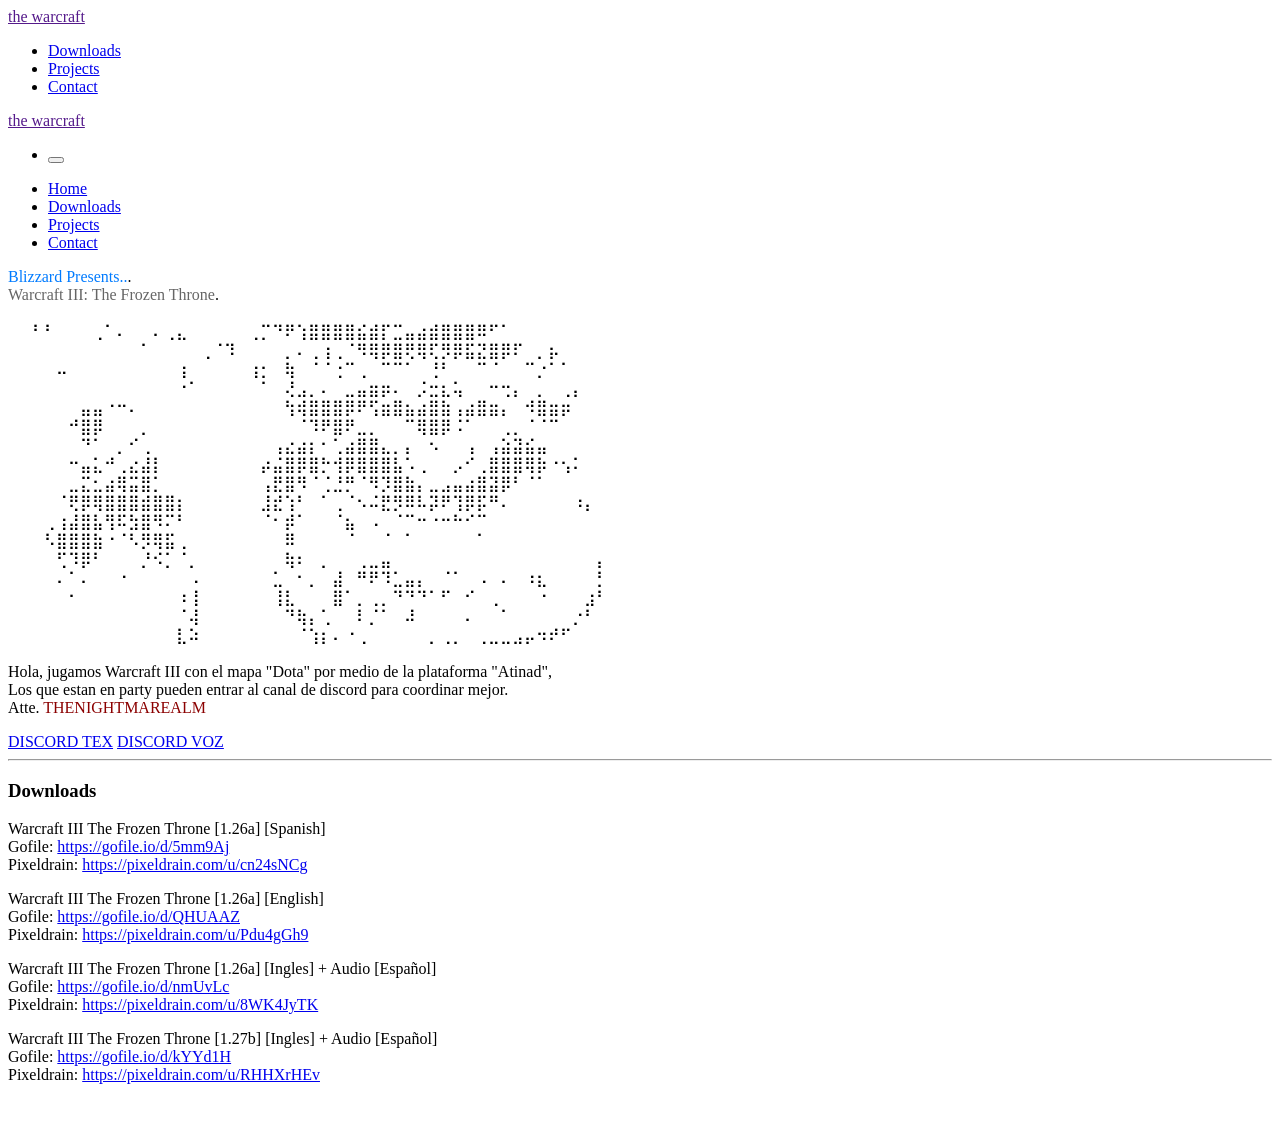
==== index.html @ f785883a "Update index.html" ====
<!DOCTYPE html>
<html lang="en">
<head>
    <meta charset="UTF-8">
    <meta http-equiv="X-UA-Compatible" content="IE=edge">
    <meta name="viewport" content="width=device-width, initial-scale=1.0">
    <link rel="stylesheet" href="css/uikit.css">
    <link rel="stylesheet" href="css/styles.css">
    <script src="js/uikit.js"></script>
    <script src="js/uikit-icons.js"></script>

    <title>the warcraft</title>
</head>
<body>
<!-- Navigation Bar -->
    <nav class="uk-navbar-container uk-margin-small-left uk-margin-small-right uk-visible@m uk-margin-xlarge-left uk-margin-xlarge-right" uk-navbar uk-sticky="sel-target: .uk-navbar-container; cls-active: uk-navbar-sticky">
    
    <div class="uk-navbar-left">
        <a href="" class="uk-navbar-item uk-logo uk-light">the warcraft</a>
    </div>
    <div class="uk-navbar-right">

        <ul class="uk-navbar-nav uk-light">
            <li><a class="uk-button-text uk-text-capitalize" href="#about" uk-scroll>Downloads</a></li>
            <li><a class="uk-button-text uk-text-capitalize" href="#projects" uk-scroll>Projects</a></li>
            <li><a class="uk-button-text uk-text-capitalize" href="mailto:" uk-scroll>Contact</a></li>

        </ul>

    </div>
</nav>
<!-- Navigation Bar Ends  -->

<!-- Navigation Bar Mobile -->
<nav class="uk-navbar-container uk-margin-small-left uk-margin-small-right uk-hidden@m uk-margin-xlarge-left uk-margin-xlarge-right" uk-navbar uk-sticky="sel-target: .uk-navbar-container; cls-active: uk-navbar-sticky">
    
    <div class="uk-navbar-left">
        <a href="" class="uk-navbar-item uk-logo uk-light">the warcraft</a>
    </div>
    <div class="uk-navbar-right">

        <ul class="uk-navbar-nav uk-light">
            <li><button uk-toggle="target: #offcanvas-nav" type="button" uk-navbar-toggle-icon></button></li>

        </ul>

    </div>
</nav>
<!-- Change This -->
<div id="offcanvas-nav" uk-offcanvas="overlay: true">
    <div class="uk-offcanvas-bar uk-flex uk-flex-column">

        <ul class="uk-nav uk-nav-primary uk-nav-center uk-margin-auto-vertical">
            <li class="uk-active"><a href="#" uk-scroll>Home</a></li>
            <li class="uk-active"><a href="#about" uk-scroll>Downloads</a></li>
            <li class="uk-active"><a href="#projects" uk-scroll>Projects</a></li>
            <li class="uk-active"><a href="mailto:">Contact</a></li> <!--- change to ur email-->

        </ul>
        
    </div>
</div>

<!-- Navigation Bar Mobile Ends -->
<!-- Home -->
<section class="uk-margin-small-left uk-margin-small-right uk-margin-small-top uk-margin-xlarge-bottom">
    <p class="uk-margin-xlarge-left uk-margin-xlarge-right uk-margin-large-top uk-margin-large-bottom">
        <span style="color: #007bff;">Blizzard Presents..</span>.
        <br>
        <span style="color: #666666;">Warcraft III: The Frozen Throne</span>.
        <br>
<br>     ⠀⠀⠃⠃⠀⠀⠀⢀⠁⠄⠀⠀⠄⢀⣄⠀⠀⠀⠀⠀⢀⡉⠙⠟⢱⣿⣿⣿⣿⣮⣾⡏⣉⣤⣴⣾⣿⣿⣿⠿⠋⠁⠀⠀⠀⠀
<br>⠀⠀⠀⠀⠀⠀⠀⠀⠀⠀⠀⠁⠀⠀⠀⠀⢀⠈⠹⠀⠀⠀⠀⡀⠄⢀⢰⢀⠈⠻⢿⡿⣿⢟⢿⢏⡻⡿⣯⣝⣿⡿⠏⠀⡀⡦⠀⠀⠀⠀
<br>⠀⠀⠀⠀⠤⠀⠀⠀⠀⠀⠀⠀⠀⠀⢰⠀⠀⠀⠀⠀⢰⡂⠀⢷⠀⠈⠈⢐⠉⢀⠀⠉⠉⠁⠀⢘⠃⠀⠀⠉⠈⠀⠀⠉⡐⠁⠁⠀⠀⠀
<br>⠀⠀⠀⠀⠀⠀⠀⠀⠀⠀⠀⠀⠀⠀⠐⠁⠀⠀⠀⠀⠀⠁⠀⢜⣠⡀⠄⠀⣀⣤⣶⡶⠄⠀⡨⣒⣆⢥⠀⠀⠒⢒⡄⠀⡀⠀⢀⡄⠀⠀
<br>⠀⠀⠀⠀⠀⠀⣤⣤⠐⠒⠄⠀⠀⠀⠀⠀⠀⠀⠀⠀⠀⠀⠀⢳⢾⣿⣿⣿⡿⠟⢫⣶⣿⣦⣴⣿⣷⢠⣴⣿⣶⡄⠀⠺⣿⣶⡶⠀⠀⠀
<br>⠀⠀⠀⠀⠀⠚⣿⡿⠀⠀⠀⡀⠀⠀⠀⠀⠀⠀⠀⠀⠀⠀⠀⠀⠈⠹⠟⣿⠟⣀⡀⠀⠀⠉⢿⣿⡿⠨⠁⠀⠀⢀⡀⠈⠈⠉⠀⠀⠀⠀
<br>⠀⠀⠀⠀⠀⠀⠙⠁⠀⡀⠊⢀⠀⠀⠀⠀⠀⠀⠀⠀⠀⠀⢠⣔⣴⡆⠂⢁⣴⣿⣿⣄⡀⡄⠀⠢⠀⠀⢠⠀⢠⣵⣽⣮⣤⠀⠀⠀⠀⠀
<br>⠀⠀⠀⠀⠀⠒⣤⣅⠚⢀⣔⣼⡇⠀⠀⠀⠀⠀⠀⠀⠀⡴⣬⣿⡿⣿⡓⢺⡿⣿⣿⣿⣧⠡⢀⠀⠀⡠⠊⢀⣿⣿⣿⢿⡷⠐⢢⠅⠀⠀
<br>⠀⠀⠀⠀⠀⣀⣍⣂⣴⢿⣭⣿⡁⠀⠀⠀⠀⠀⠀⠀⠀⢠⣟⣿⠻⠈⢈⣘⡛⠈⠻⡹⣿⣷⡄⣀⣠⣤⣴⣿⣽⡿⠃⠈⠁⠀⠀⠀⠀⠀
<br>⠀⠀⠀⠀⠈⢟⡿⢿⣿⣿⣿⣾⣿⣿⡆⠀⠀⠀⠀⠀⠀⣸⣞⢱⠃⠀⠁⢀⠈⠢⠬⣟⡻⠿⠧⡽⠟⢹⡿⡯⠛⠄⠀⠀⠀⠀⠀⠰⡄⠀
<br>⠀⠀⠀⢀⢰⣼⣿⣧⢻⠯⣳⣿⠻⠍⠃⠀⠀⠀⠀⠀⠀⠈⠂⡾⠁⠀⠀⠈⣦⠀⠠⠀⠈⠉⠒⠐⠒⠓⠊⠉⠀⠀⠀⠀⠀⠀⠀⠀⠀⠀
<br>⠀⠀⠀⠣⣿⣿⣿⣷⠐⠈⠣⡻⢿⣯⢀⠀⠀⠀⠀⠀⠀⠀⠀⠿⠀⠀⠀⠀⠈⠀⠀⠈⠀⠁⠀⠀⠀⠀⠀⠁⠀⠀⠀⠀⠀⠀⠀⠀⠀⠀
<br>⠀⠀⠀⠀⢋⠹⡿⠃⠀⠀⠀⡘⠪⡁⠈⡀⠀⠀⠀⠀⠀⠀⠀⢷⠆⠀⡀⠀⠀⢀⣀⣤⠀⠀⠀⠀⠀⠀⠀⠀⠀⠀⠀⠀⠀⠀⠀⠀⠀⡄
<br>⠀⠀⠀⠀⠄⠁⠄⠀⠀⠐⠀⠀⠀⠀⠀⠠⠀⠀⠀⠀⠀⠀⣁⠀⠂⡀⠀⣼⠀⠛⠟⠹⣁⣤⡄⠀⠈⠁⠀⠠⠀⠄⠀⠰⣆⠀⠀⠀⠀⡃
<br>⠀⠀⠀⠀⠀⠂⠀⠀⠀⠀⠀⠀⠀⠀⠰⢸⠀⠀⠀⠀⠀⠀⢸⣇⠀⠀⠀⣿⠁⡀⢀⡀⠙⠙⠙⠁⠋⠀⠊⠀⢀⠀⠀⠀⠐⠀⠀⠀⣰⠃
<br>⠀⠀⠀⠀⠀⠀⠀⠀⠀⠀⠀⠀⠀⠀⠈⢼⠀⠀⠀⠀⠀⠀⠀⠙⢷⡄⢁⠀⠀⠇⡈⠁⠀⠼⠀⠀⠀⠀⠄⠀⠀⠁⠀⠀⠀⠀⠀⡐⠃
<br>⠀⠀⠀⠀⠀⠀⠀⠀⠀⠀⠀⠀⠀⠀⣇⠵⠀⠀⠀⠀⠀⠀⠀⠀⠈⢱⡆⠄⠐⢀⠀⠀⠀⠀⠀⡀⢀⡀⠀⢀⣀⣀⣠⡤⠲⠞⠋
<br>
<br>
        Hola, jugamos Warcraft III con el mapa "Dota" por medio de la plataforma "Atinad",
        <br>Los que estan en party pueden entrar al canal de discord para coordinar mejor.
        <br>Atte. <span style="color: #8B0000;">THENIGHTMAREALM</span><br>
    </p>
    <a href="https://discord.gg/8Q62ZsG" class="uk-margin-xlarge-left uk-text-capitalize uk-button uk-button-secondary">DISCORD TEX</a>
    <a href="https://discord.gg/Nex8kaS" class="uk-margin-xlarge-left uk-text-capitalize uk-button uk-button-secondary">DISCORD VOZ</a>
</section>

<!-- Home Ends -->
<hr class="uk-margin-xlarge-left uk-margin-xlarge-right">
<!-- About Me -->
<section id="about" class="uk-margin-small-left uk-margin-small-right uk-margin-xlarge-bottom">
<h3 class="uk-margin-xlarge-left uk-light">Downloads</h3>
    
<!-- Change here to ur paragraph -->
<p class="uk-margin-xlarge-left uk-margin-xlarge-right">Warcraft III The Frozen Throne [1.26a] [Spanish]<br>
Gofile: <a href="https://gofile.io/d/5mm9Aj" target="_blank" rel="noopener noreferrer">https://gofile.io/d/5mm9Aj</a><br>
Pixeldrain: <a href="https://pixeldrain.com/u/cn24sNCg" target="_blank" rel="noopener noreferrer">https://pixeldrain.com/u/cn24sNCg</a></p>
<p class="uk-margin-xlarge-left uk-margin-xlarge-right">Warcraft III The Frozen Throne [1.26a] [English]<br>
Gofile: <a href="https://gofile.io/d/QHUAAZ" target="_blank" rel="noopener noreferrer">https://gofile.io/d/QHUAAZ</a><br>
Pixeldrain: <a href="https://pixeldrain.com/u/Pdu4gGh9" target="_blank" rel="noopener noreferrer">https://pixeldrain.com/u/Pdu4gGh9</a></p>
<p class="uk-margin-xlarge-left uk-margin-xlarge-right">Warcraft III The Frozen Throne [1.26a] [Ingles] + Audio [Español]<br>
Gofile: <a href="https://gofile.io/d/nmUvLc" target="_blank" rel="noopener noreferrer">https://gofile.io/d/nmUvLc</a><br>
Pixeldrain: <a href="https://pixeldrain.com/u/8WK4JyTK" target="_blank" rel="noopener noreferrer">https://pixeldrain.com/u/8WK4JyTK</a></p>
<p class="uk-margin-xlarge-left uk-margin-xlarge-right">Warcraft III The Frozen Throne [1.27b] [Ingles] + Audio [Español]<br>
Gofile: <a href="https://gofile.io/d/kYYd1H" target="_blank" rel="noopener noreferrer">https://gofile.io/d/kYYd1H</a><br>
Pixeldrain: <a href="https://pixeldrain.com/u/RHHXrHEv" target="_blank" rel="noopener noreferrer">https://pixeldrain.com/u/RHHXrHEv</a></p>
    
<a href="" class="uk-margin-xlarge-left uk-light uk-button-text" uk-icon="instagram"></a> &nbsp;<a href="" class="uk-light uk-button-text" uk-icon="dribbble"></a> &nbsp;<a href="" class="uk-button-text uk-light" uk-icon="github"></a> &nbsp;<a href="" class=" uk-light uk-button-text" uk-icon="linkedin"></a>

<!-- About Me Ends -->
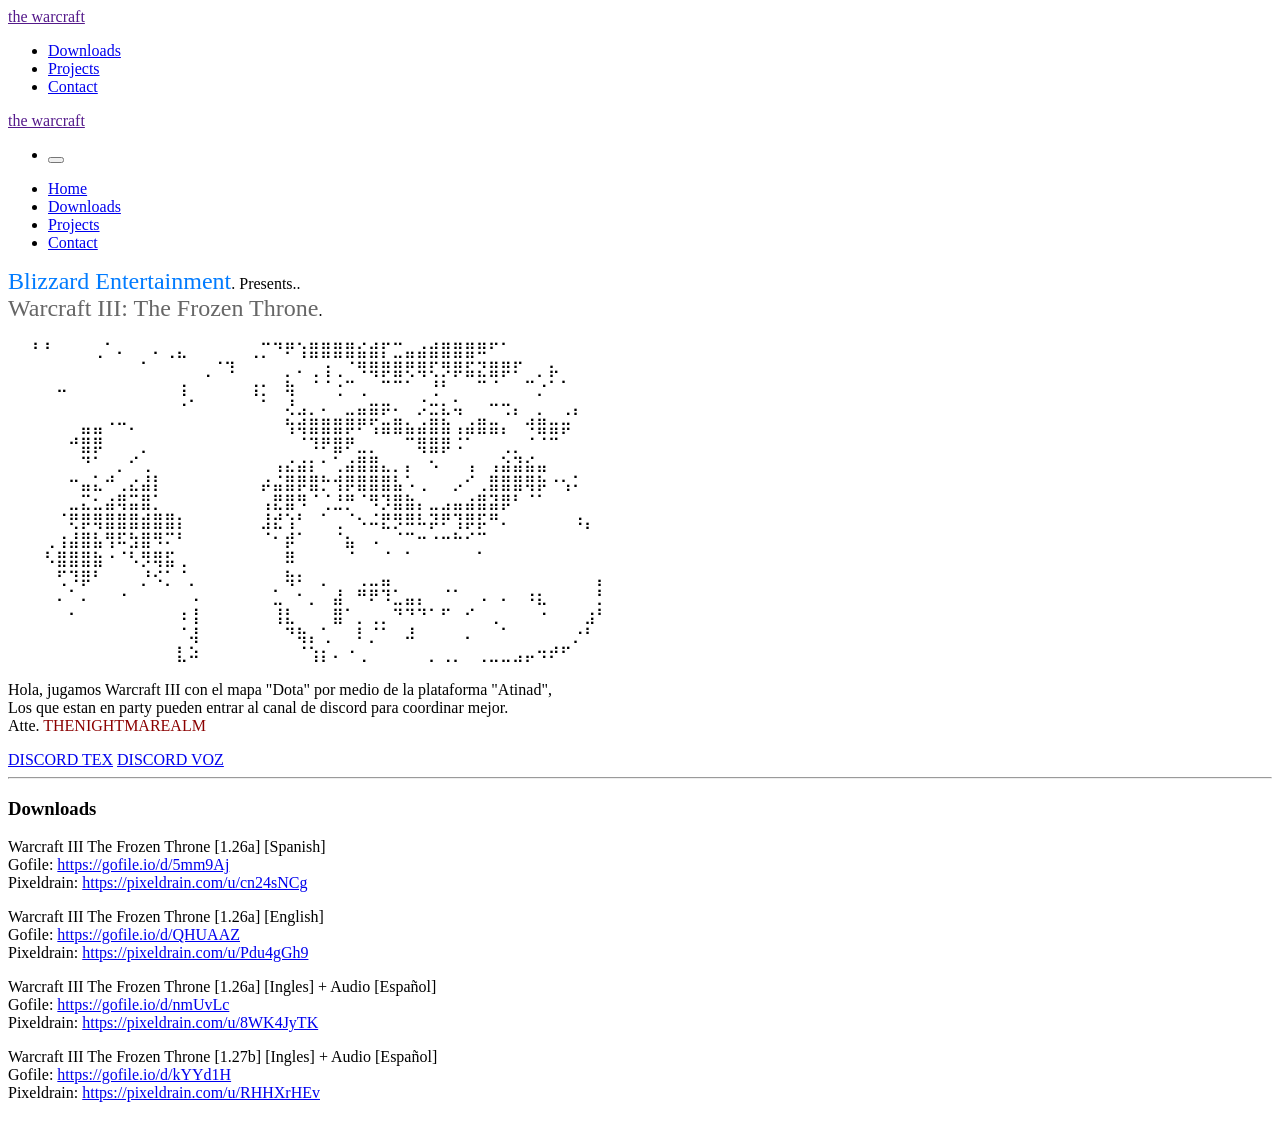
==== commit ad16db2f: "Update index.html" ====
--- a/index.html
+++ b/index.html
@@ -65,9 +65,9 @@
 <!-- Home -->
 <section class="uk-margin-small-left uk-margin-small-right uk-margin-small-top uk-margin-xlarge-bottom">
     <p class="uk-margin-xlarge-left uk-margin-xlarge-right uk-margin-large-top uk-margin-large-bottom">
-        <span style="color: #007bff;">Blizzard Presents..</span>.
+        <span style="color: #007bff; font-size: 24px;">Blizzard Entertainment</span>. Presents..
         <br>
-        <span style="color: #666666;">Warcraft III: The Frozen Throne</span>.
+        <span style="color: #666666; font-size: 24px;">Warcraft III: The Frozen Throne</span>.
         <br>
 <br>     ⠀⠀⠃⠃⠀⠀⠀⢀⠁⠄⠀⠀⠄⢀⣄⠀⠀⠀⠀⠀⢀⡉⠙⠟⢱⣿⣿⣿⣿⣮⣾⡏⣉⣤⣴⣾⣿⣿⣿⠿⠋⠁⠀⠀⠀⠀
 <br>⠀⠀⠀⠀⠀⠀⠀⠀⠀⠀⠀⠁⠀⠀⠀⠀⢀⠈⠹⠀⠀⠀⠀⡀⠄⢀⢰⢀⠈⠻⢿⡿⣿⢟⢿⢏⡻⡿⣯⣝⣿⡿⠏⠀⡀⡦⠀⠀⠀⠀
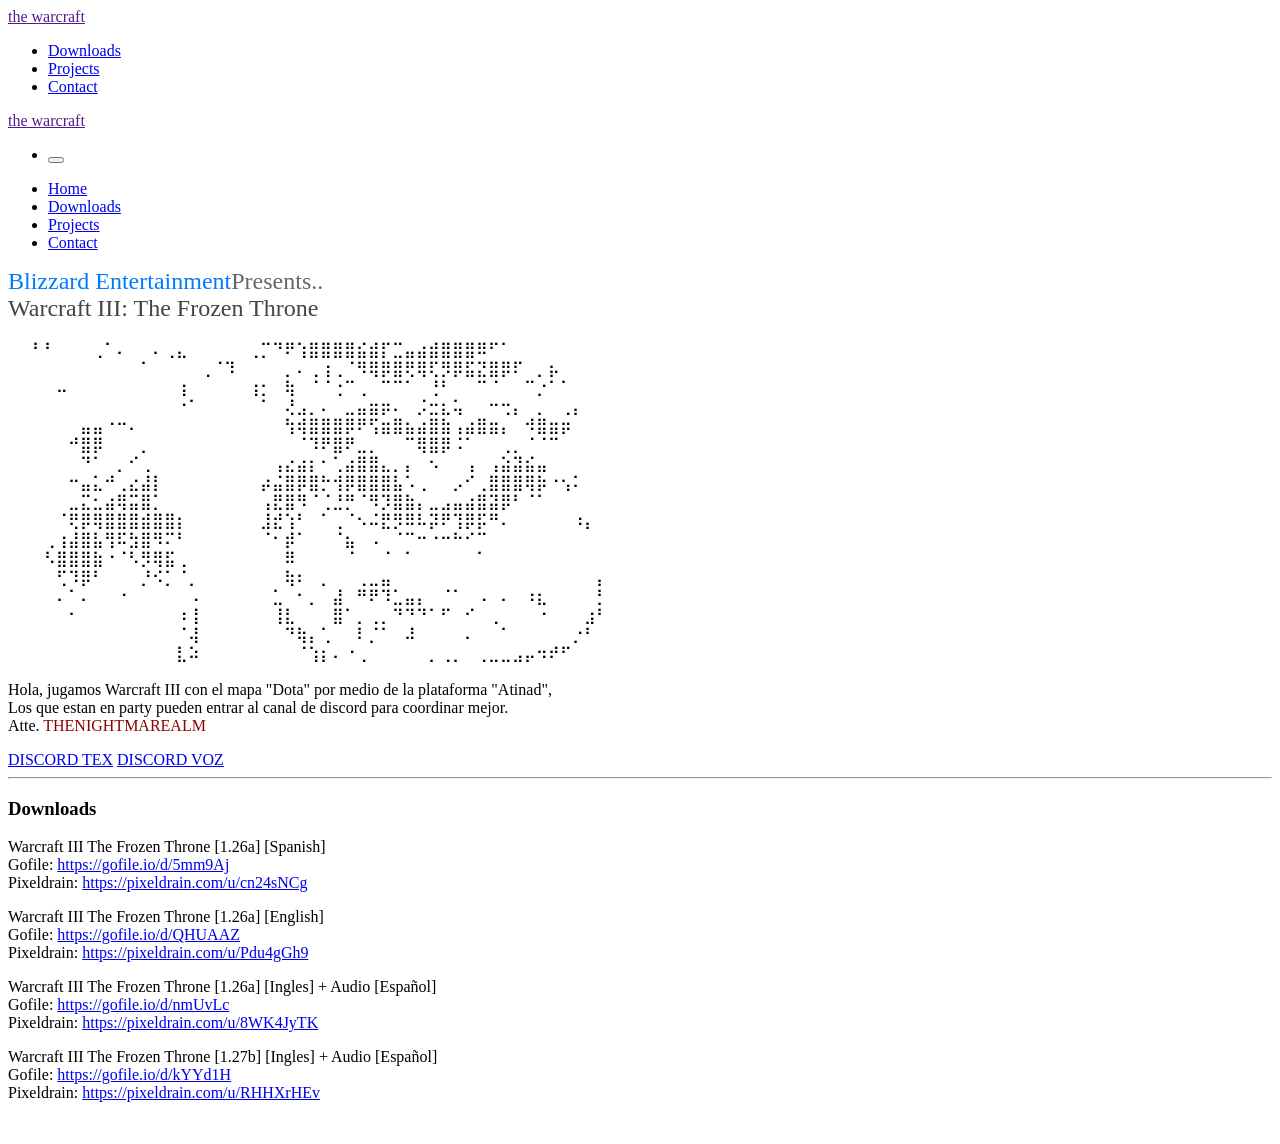
==== commit c55b4262: "Update index.html" ====
--- a/index.html
+++ b/index.html
@@ -65,9 +65,9 @@
 <!-- Home -->
 <section class="uk-margin-small-left uk-margin-small-right uk-margin-small-top uk-margin-xlarge-bottom">
     <p class="uk-margin-xlarge-left uk-margin-xlarge-right uk-margin-large-top uk-margin-large-bottom">
-        <span style="color: #007bff; font-size: 24px;">Blizzard Entertainment</span>. Presents..
+        <span style="color: #007bff; font-size: 24px;">Blizzard Entertainment</span><span style="color: #666666; font-size: 24px;">Presents..</span>
         <br>
-        <span style="color: #666666; font-size: 24px;">Warcraft III: The Frozen Throne</span>.
+        <span style="color: #444444; font-size: 24px;">Warcraft III: The Frozen Throne</span>
         <br>
 <br>     ⠀⠀⠃⠃⠀⠀⠀⢀⠁⠄⠀⠀⠄⢀⣄⠀⠀⠀⠀⠀⢀⡉⠙⠟⢱⣿⣿⣿⣿⣮⣾⡏⣉⣤⣴⣾⣿⣿⣿⠿⠋⠁⠀⠀⠀⠀
 <br>⠀⠀⠀⠀⠀⠀⠀⠀⠀⠀⠀⠁⠀⠀⠀⠀⢀⠈⠹⠀⠀⠀⠀⡀⠄⢀⢰⢀⠈⠻⢿⡿⣿⢟⢿⢏⡻⡿⣯⣝⣿⡿⠏⠀⡀⡦⠀⠀⠀⠀
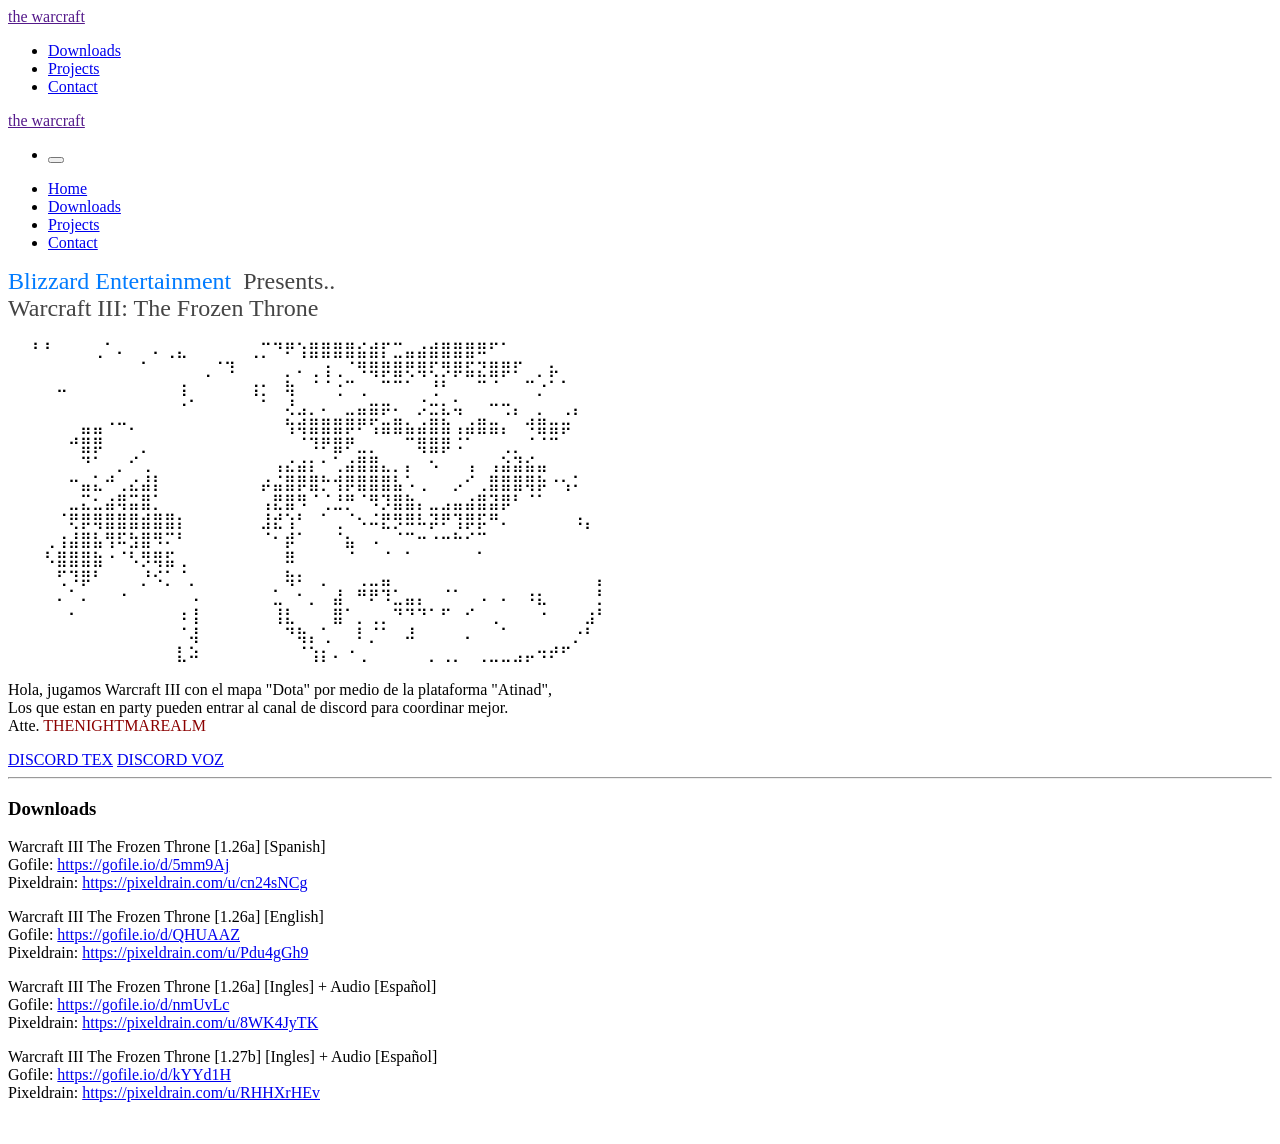
==== commit 9bad5a54: "Update index.html" ====
--- a/index.html
+++ b/index.html
@@ -65,7 +65,7 @@
 <!-- Home -->
 <section class="uk-margin-small-left uk-margin-small-right uk-margin-small-top uk-margin-xlarge-bottom">
     <p class="uk-margin-xlarge-left uk-margin-xlarge-right uk-margin-large-top uk-margin-large-bottom">
-        <span style="color: #007bff; font-size: 24px;">Blizzard Entertainment</span><span style="color: #666666; font-size: 24px;">Presents..</span>
+        <span style="color: #007bff; font-size: 24px;">Blizzard Entertainment</span><span style="color: #444444; font-size: 24px;">&nbsp;&nbsp;Presents..</span>
         <br>
         <span style="color: #444444; font-size: 24px;">Warcraft III: The Frozen Throne</span>
         <br>
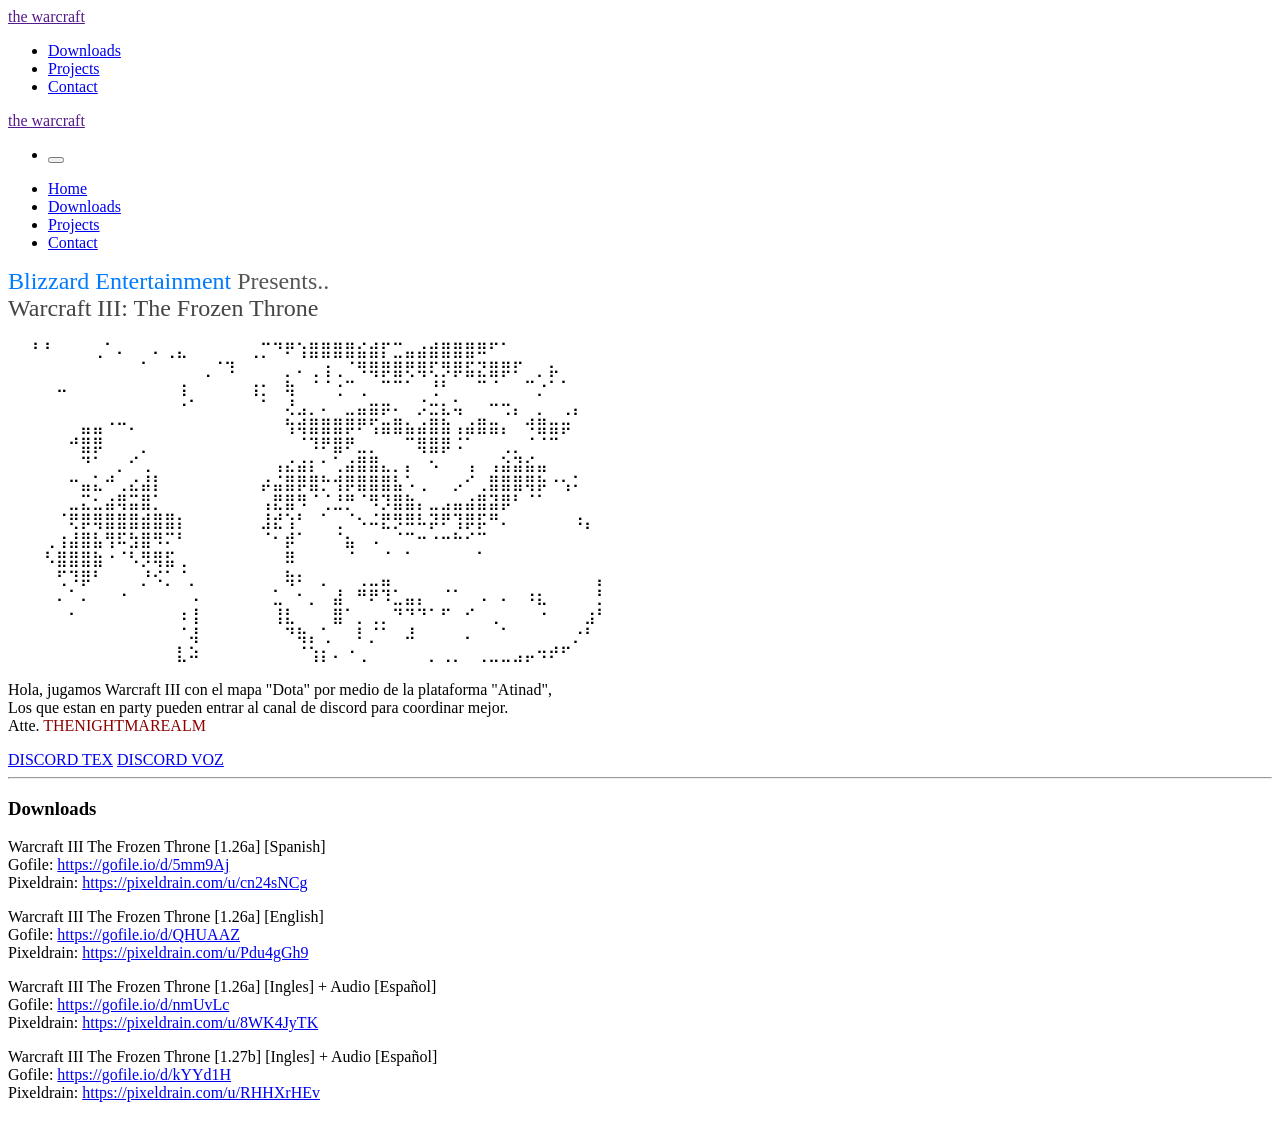
==== commit bd88b99b: "Update index.html" ====
--- a/index.html
+++ b/index.html
@@ -65,7 +65,7 @@
 <!-- Home -->
 <section class="uk-margin-small-left uk-margin-small-right uk-margin-small-top uk-margin-xlarge-bottom">
     <p class="uk-margin-xlarge-left uk-margin-xlarge-right uk-margin-large-top uk-margin-large-bottom">
-        <span style="color: #007bff; font-size: 24px;">Blizzard Entertainment</span><span style="color: #444444; font-size: 24px;">&nbsp;&nbsp;Presents..</span>
+        <span style="color: #007bff; font-size: 24px;">Blizzard Entertainment </span><span style="color: #555555; font-size: 24px;">Presents..</span>
         <br>
         <span style="color: #444444; font-size: 24px;">Warcraft III: The Frozen Throne</span>
         <br>
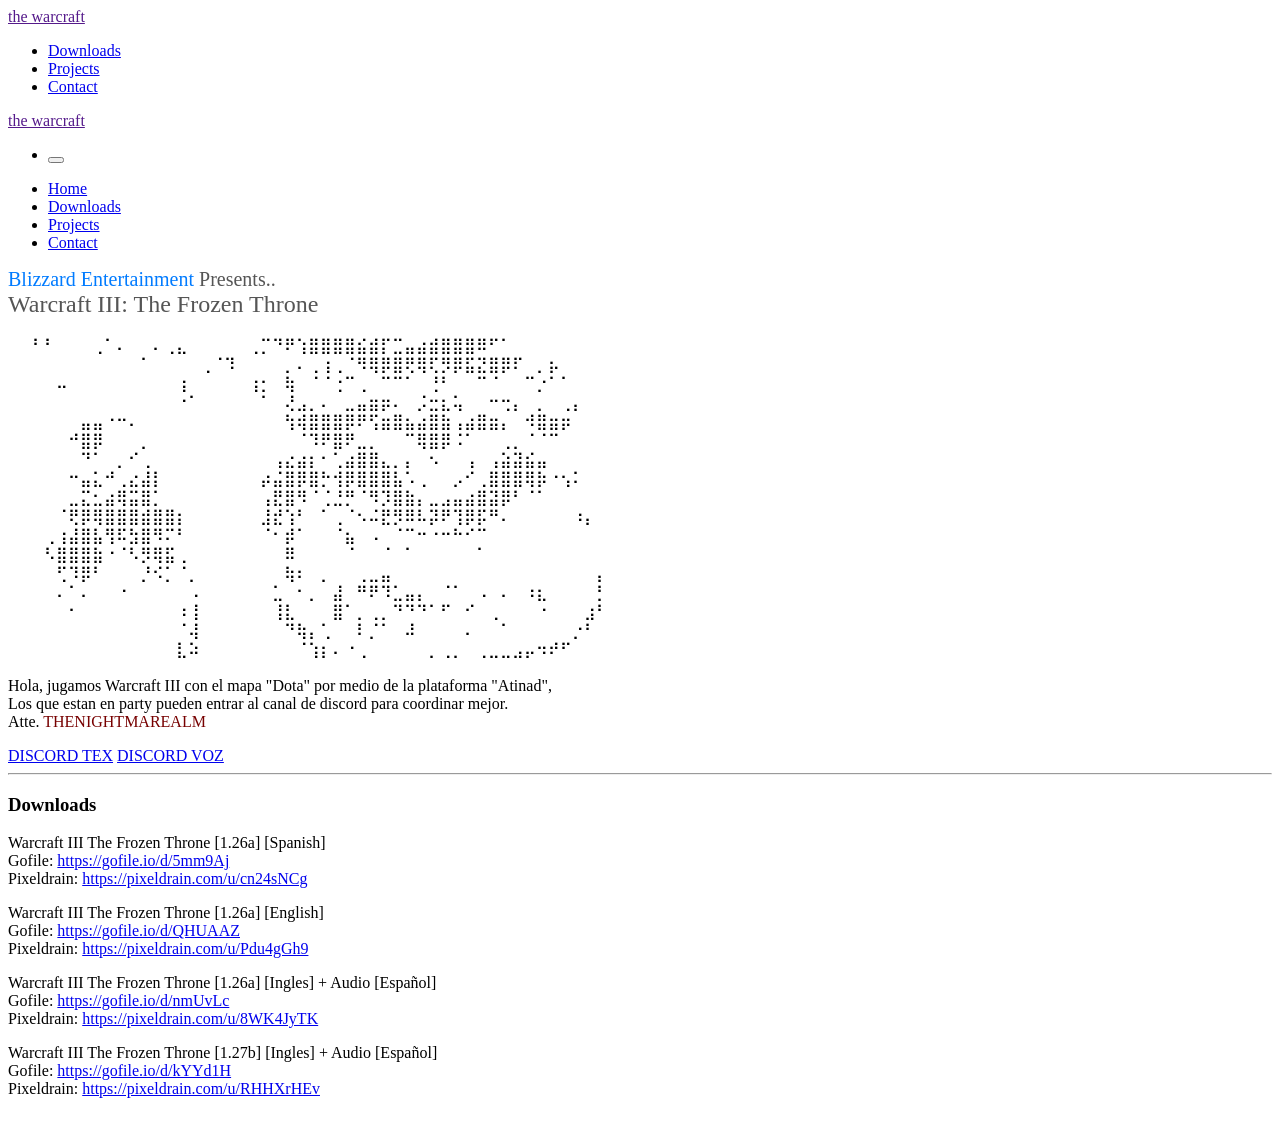
==== commit f8540e46: "Update index.html" ====
--- a/index.html
+++ b/index.html
@@ -65,9 +65,9 @@
 <!-- Home -->
 <section class="uk-margin-small-left uk-margin-small-right uk-margin-small-top uk-margin-xlarge-bottom">
     <p class="uk-margin-xlarge-left uk-margin-xlarge-right uk-margin-large-top uk-margin-large-bottom">
-        <span style="color: #007bff; font-size: 24px;">Blizzard Entertainment </span><span style="color: #555555; font-size: 24px;">Presents..</span>
+        <span style="color: #007bff; font-size: 20px;">Blizzard Entertainment </span><span style="color: #555555; font-size: 20px;">Presents..</span>
         <br>
-        <span style="color: #444444; font-size: 24px;">Warcraft III: The Frozen Throne</span>
+        <span style="color: #555555; font-size: 24px;">Warcraft III: The Frozen Throne</span>
         <br>
 <br>     ⠀⠀⠃⠃⠀⠀⠀⢀⠁⠄⠀⠀⠄⢀⣄⠀⠀⠀⠀⠀⢀⡉⠙⠟⢱⣿⣿⣿⣿⣮⣾⡏⣉⣤⣴⣾⣿⣿⣿⠿⠋⠁⠀⠀⠀⠀
 <br>⠀⠀⠀⠀⠀⠀⠀⠀⠀⠀⠀⠁⠀⠀⠀⠀⢀⠈⠹⠀⠀⠀⠀⡀⠄⢀⢰⢀⠈⠻⢿⡿⣿⢟⢿⢏⡻⡿⣯⣝⣿⡿⠏⠀⡀⡦⠀⠀⠀⠀
@@ -90,7 +90,7 @@
 <br>
         Hola, jugamos Warcraft III con el mapa "Dota" por medio de la plataforma "Atinad",
         <br>Los que estan en party pueden entrar al canal de discord para coordinar mejor.
-        <br>Atte. <span style="color: #8B0000;">THENIGHTMAREALM</span><br>
+        <br>Atte. <span style="color: #770000;">THENIGHTMAREALM</span><br>
     </p>
     <a href="https://discord.gg/8Q62ZsG" class="uk-margin-xlarge-left uk-text-capitalize uk-button uk-button-secondary">DISCORD TEX</a>
     <a href="https://discord.gg/Nex8kaS" class="uk-margin-xlarge-left uk-text-capitalize uk-button uk-button-secondary">DISCORD VOZ</a>
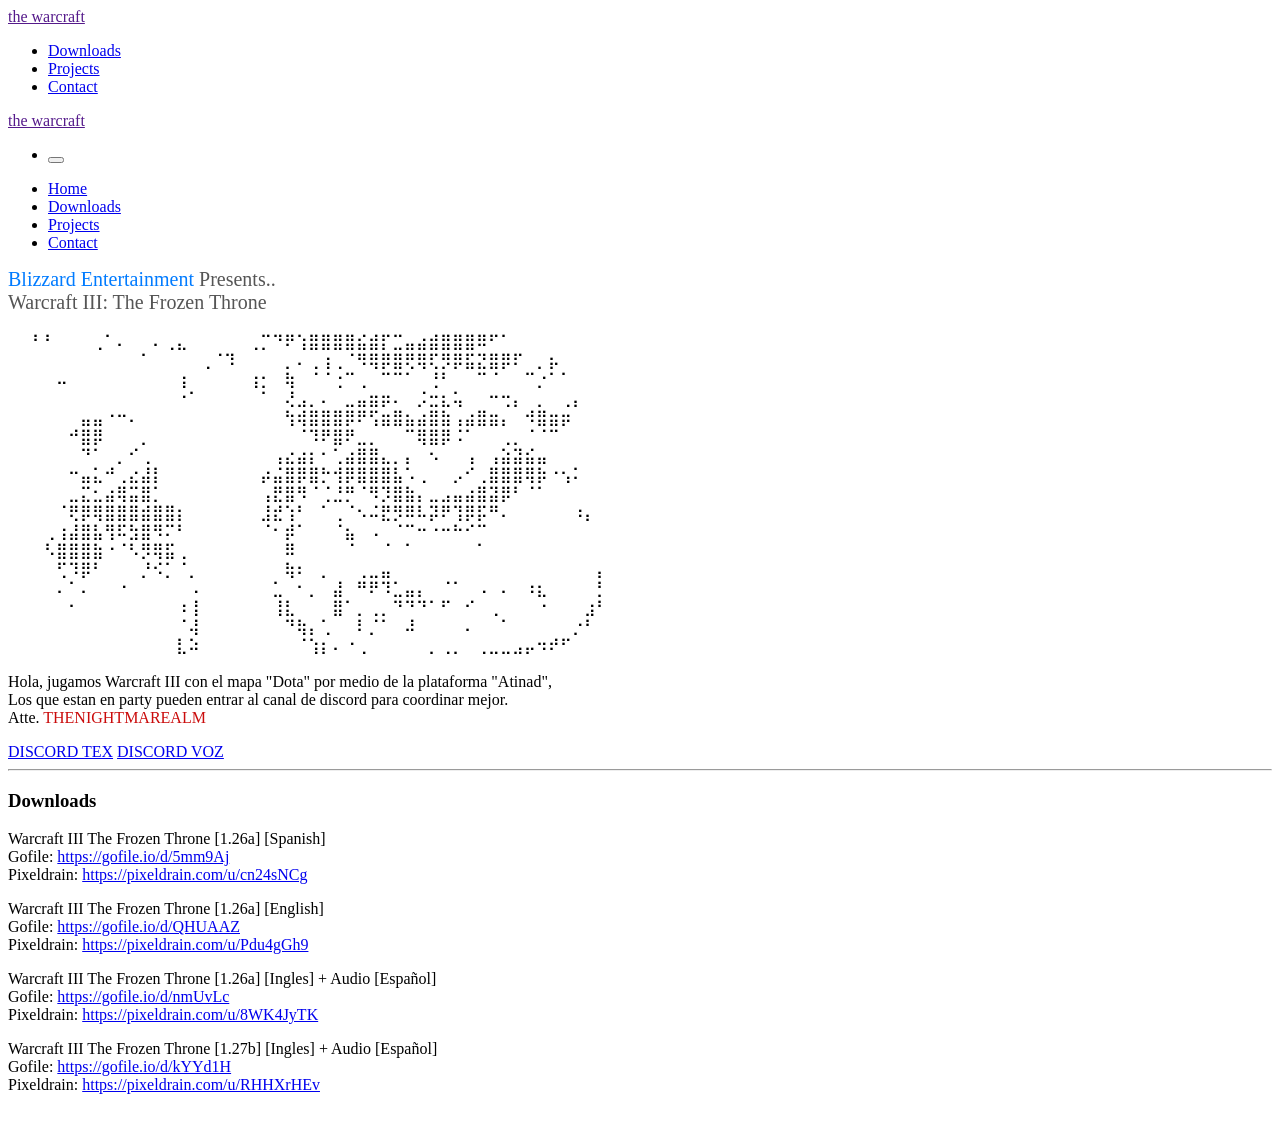
==== commit 69a332df: "Update index.html" ====
--- a/index.html
+++ b/index.html
@@ -67,7 +67,7 @@
     <p class="uk-margin-xlarge-left uk-margin-xlarge-right uk-margin-large-top uk-margin-large-bottom">
         <span style="color: #007bff; font-size: 20px;">Blizzard Entertainment </span><span style="color: #555555; font-size: 20px;">Presents..</span>
         <br>
-        <span style="color: #555555; font-size: 24px;">Warcraft III: The Frozen Throne</span>
+        <span style="color: #555555; font-size: 20px;">Warcraft III: The Frozen Throne</span>
         <br>
 <br>     ⠀⠀⠃⠃⠀⠀⠀⢀⠁⠄⠀⠀⠄⢀⣄⠀⠀⠀⠀⠀⢀⡉⠙⠟⢱⣿⣿⣿⣿⣮⣾⡏⣉⣤⣴⣾⣿⣿⣿⠿⠋⠁⠀⠀⠀⠀
 <br>⠀⠀⠀⠀⠀⠀⠀⠀⠀⠀⠀⠁⠀⠀⠀⠀⢀⠈⠹⠀⠀⠀⠀⡀⠄⢀⢰⢀⠈⠻⢿⡿⣿⢟⢿⢏⡻⡿⣯⣝⣿⡿⠏⠀⡀⡦⠀⠀⠀⠀
@@ -90,7 +90,7 @@
 <br>
         Hola, jugamos Warcraft III con el mapa "Dota" por medio de la plataforma "Atinad",
         <br>Los que estan en party pueden entrar al canal de discord para coordinar mejor.
-        <br>Atte. <span style="color: #770000;">THENIGHTMAREALM</span><br>
+        <br>Atte. <span style="color: #CA0B0B;">THENIGHTMAREALM</span><br>
     </p>
     <a href="https://discord.gg/8Q62ZsG" class="uk-margin-xlarge-left uk-text-capitalize uk-button uk-button-secondary">DISCORD TEX</a>
     <a href="https://discord.gg/Nex8kaS" class="uk-margin-xlarge-left uk-text-capitalize uk-button uk-button-secondary">DISCORD VOZ</a>
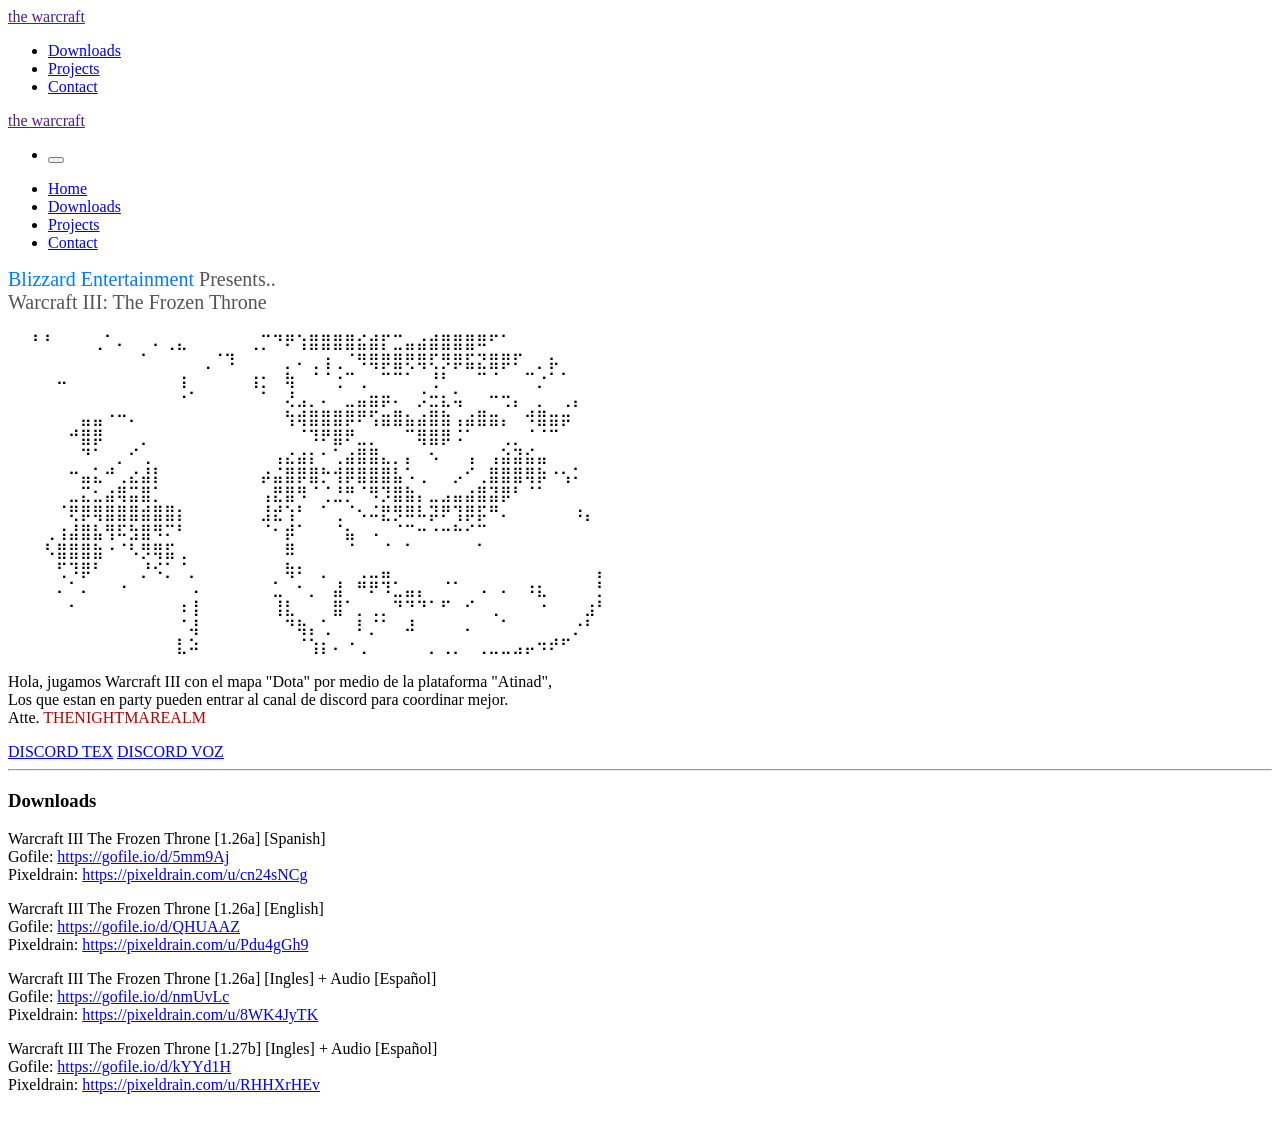
==== commit 1be9bdf0: "Update index.html" ====
--- a/index.html
+++ b/index.html
@@ -90,7 +90,7 @@
 <br>
         Hola, jugamos Warcraft III con el mapa "Dota" por medio de la plataforma "Atinad",
         <br>Los que estan en party pueden entrar al canal de discord para coordinar mejor.
-        <br>Atte. <span style="color: #CA0B0B;">THENIGHTMAREALM</span><br>
+        <br>Atte. <span style="color: #AC0505;">THENIGHTMAREALM</span><br>
     </p>
     <a href="https://discord.gg/8Q62ZsG" class="uk-margin-xlarge-left uk-text-capitalize uk-button uk-button-secondary">DISCORD TEX</a>
     <a href="https://discord.gg/Nex8kaS" class="uk-margin-xlarge-left uk-text-capitalize uk-button uk-button-secondary">DISCORD VOZ</a>
